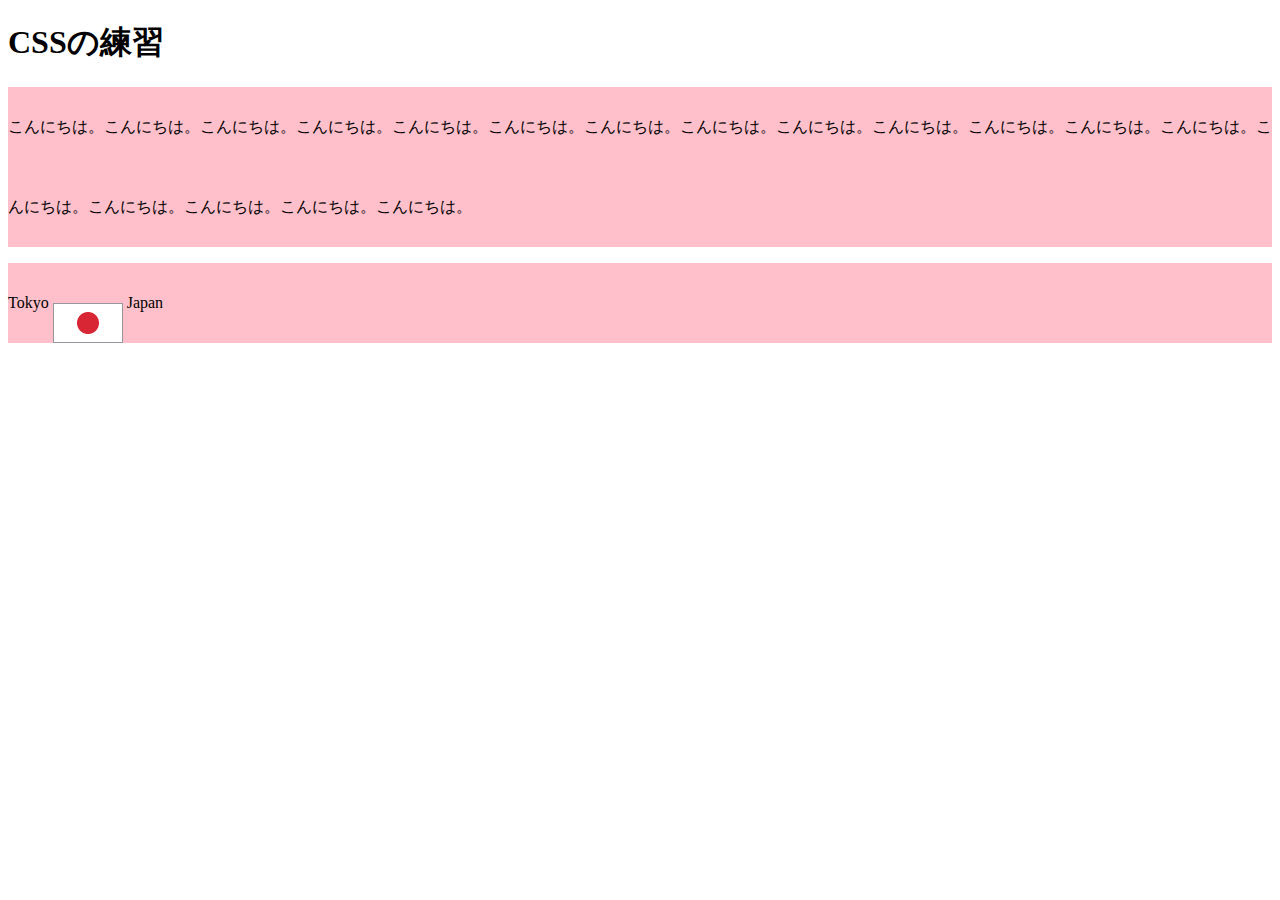
==== index.html @ 8aa3925b "my css" ====
<!DOCTYPE html>
<html lang="ja">
<head>
    <meta charset="utf-8">
    <title>CSSの練習</title>
    <link rel="stylesheet" href="css/styles.css">
</head>
<body>
    <h1>CSSの練習</h1>
    <p>こんにちは。こんにちは。こんにちは。こんにちは。こんにちは。こんにちは。こんにちは。こんにちは。こんにちは。こんにちは。こんにちは。こんにちは。こんにちは。こんにちは。こんにちは。こんにちは。こんにちは。こんにちは。</p>
    <p>Tokyo <img src="img/japan.png"> Japan</p>
</body>
</html>
---- css/styles.css ----
p {
    line-height: 5;
    background-color: pink;
}

img {
    vertical-align: bottom;
}
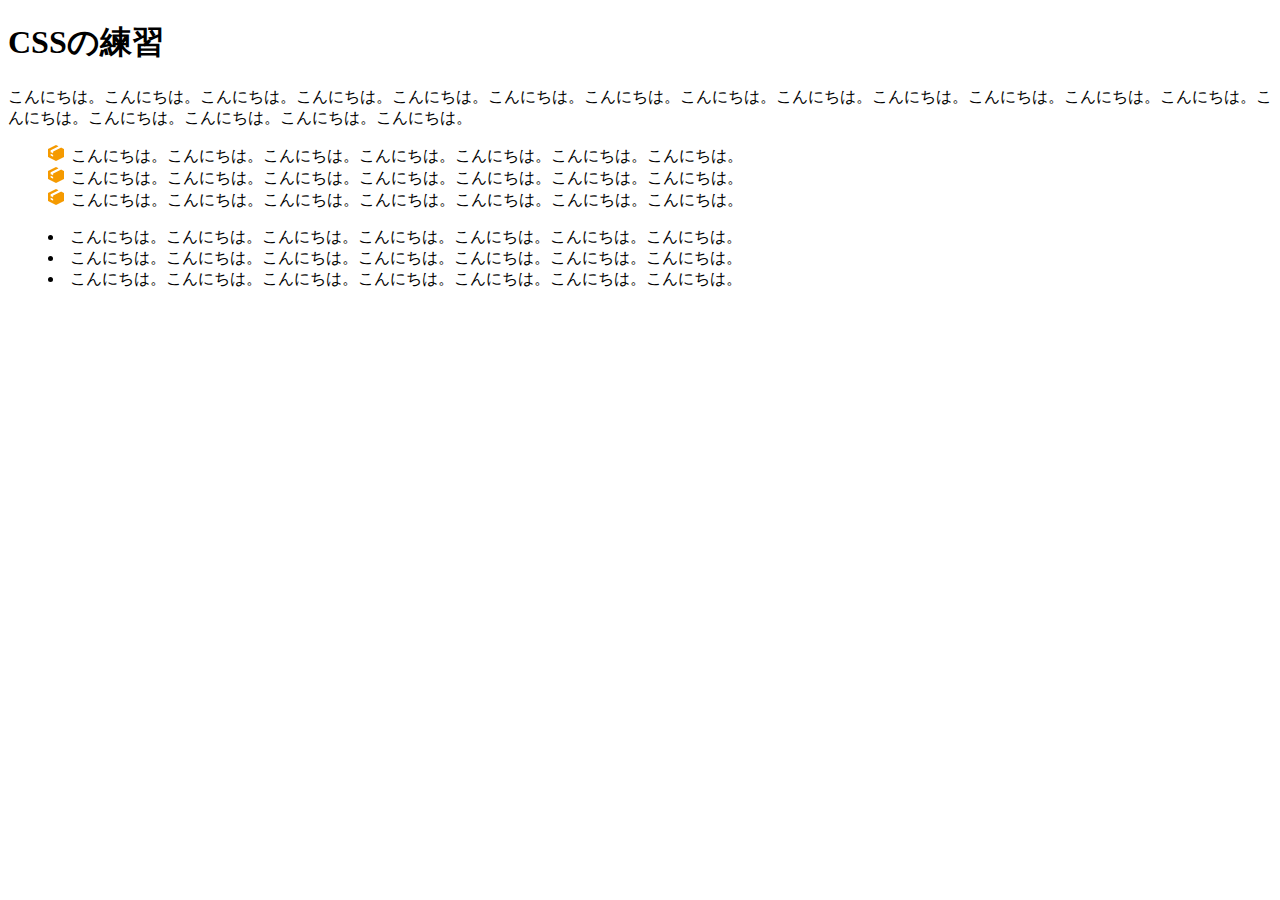
==== commit 2f8c5ec6: "change CSS" ====
--- a/index.html
+++ b/index.html
@@ -8,6 +8,15 @@
 <body>
     <h1>CSSの練習</h1>
     <p>こんにちは。こんにちは。こんにちは。こんにちは。こんにちは。こんにちは。こんにちは。こんにちは。こんにちは。こんにちは。こんにちは。こんにちは。こんにちは。こんにちは。こんにちは。こんにちは。こんにちは。こんにちは。</p>
-    <p>Tokyo <img src="img/japan.png"> Japan</p>
+    <ul>
+        <li>こんにちは。こんにちは。こんにちは。こんにちは。こんにちは。こんにちは。こんにちは。</li>
+        <li>こんにちは。こんにちは。こんにちは。こんにちは。こんにちは。こんにちは。こんにちは。</li>
+        <li>こんにちは。こんにちは。こんにちは。こんにちは。こんにちは。こんにちは。こんにちは。</li>
+    </ul>
+    <ol>
+        <li>こんにちは。こんにちは。こんにちは。こんにちは。こんにちは。こんにちは。こんにちは。</li>
+        <li>こんにちは。こんにちは。こんにちは。こんにちは。こんにちは。こんにちは。こんにちは。</li>
+        <li>こんにちは。こんにちは。こんにちは。こんにちは。こんにちは。こんにちは。こんにちは。</li>
+    </ol>
 </body>
 </html>--- a/css/styles.css
+++ b/css/styles.css
@@ -1,8 +1,12 @@
-p {
-    line-height: 5;
-    background-color: pink;
+ul {
+    /* list-style-type: circle;
+    list-style-position: inside;
+    list-style-image: url(../img/icon.png); */
+    list-style: circle inside url(../img/icon.png);
 }
 
-img {
-    vertical-align: bottom;
-}
+ol {
+    list-style-type: lower-alpha;
+    list-style: inside;
+    /* list-style-type: none; */
+}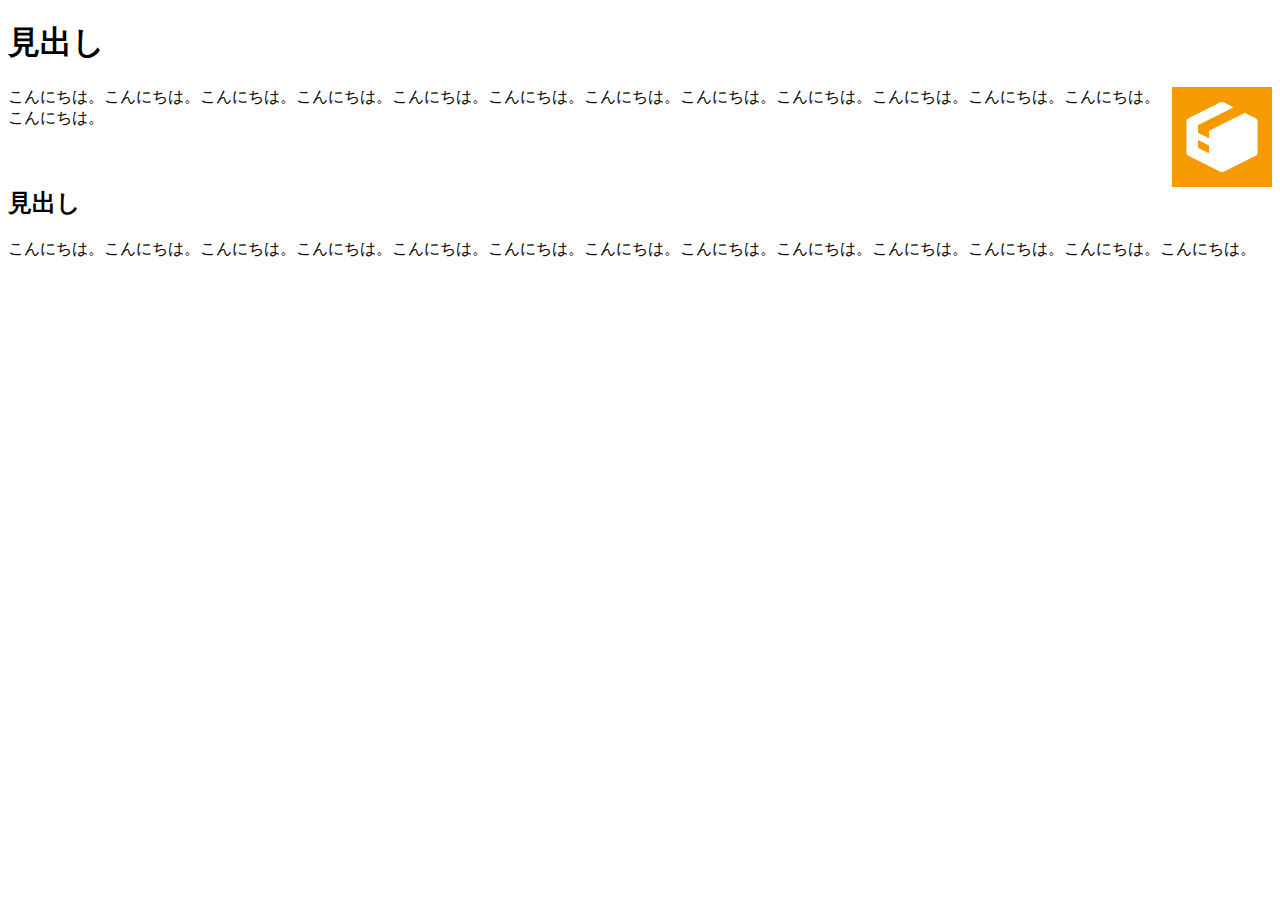
==== commit 4047cb70: "study css" ====
--- a/index.html
+++ b/index.html
@@ -6,17 +6,10 @@
     <link rel="stylesheet" href="css/styles.css">
 </head>
 <body>
-    <h1>CSSの練習</h1>
-    <p>こんにちは。こんにちは。こんにちは。こんにちは。こんにちは。こんにちは。こんにちは。こんにちは。こんにちは。こんにちは。こんにちは。こんにちは。こんにちは。こんにちは。こんにちは。こんにちは。こんにちは。こんにちは。</p>
-    <ul>
-        <li>こんにちは。こんにちは。こんにちは。こんにちは。こんにちは。こんにちは。こんにちは。</li>
-        <li>こんにちは。こんにちは。こんにちは。こんにちは。こんにちは。こんにちは。こんにちは。</li>
-        <li>こんにちは。こんにちは。こんにちは。こんにちは。こんにちは。こんにちは。こんにちは。</li>
-    </ul>
-    <ol>
-        <li>こんにちは。こんにちは。こんにちは。こんにちは。こんにちは。こんにちは。こんにちは。</li>
-        <li>こんにちは。こんにちは。こんにちは。こんにちは。こんにちは。こんにちは。こんにちは。</li>
-        <li>こんにちは。こんにちは。こんにちは。こんにちは。こんにちは。こんにちは。こんにちは。</li>
-    </ol>
+    <h1>見出し</h1>
+    <p><img src="img/logo.png" width="100" height="100">こんにちは。こんにちは。こんにちは。こんにちは。こんにちは。こんにちは。こんにちは。こんにちは。こんにちは。こんにちは。こんにちは。こんにちは。こんにちは。</p>   
+    
+    <h2>見出し</h2>
+    <p>こんにちは。こんにちは。こんにちは。こんにちは。こんにちは。こんにちは。こんにちは。こんにちは。こんにちは。こんにちは。こんにちは。こんにちは。こんにちは。</p>
 </body>
 </html>--- a/css/styles.css
+++ b/css/styles.css
@@ -1,12 +1,9 @@
-ul {
-    /* list-style-type: circle;
-    list-style-position: inside;
-    list-style-image: url(../img/icon.png); */
-    list-style: circle inside url(../img/icon.png);
+img {
+    float: right
 }
 
-ol {
-    list-style-type: lower-alpha;
-    list-style: inside;
-    /* list-style-type: none; */
+h2 {
+    clear: right;
+    /* clear: left;
+    clear: both; */
 }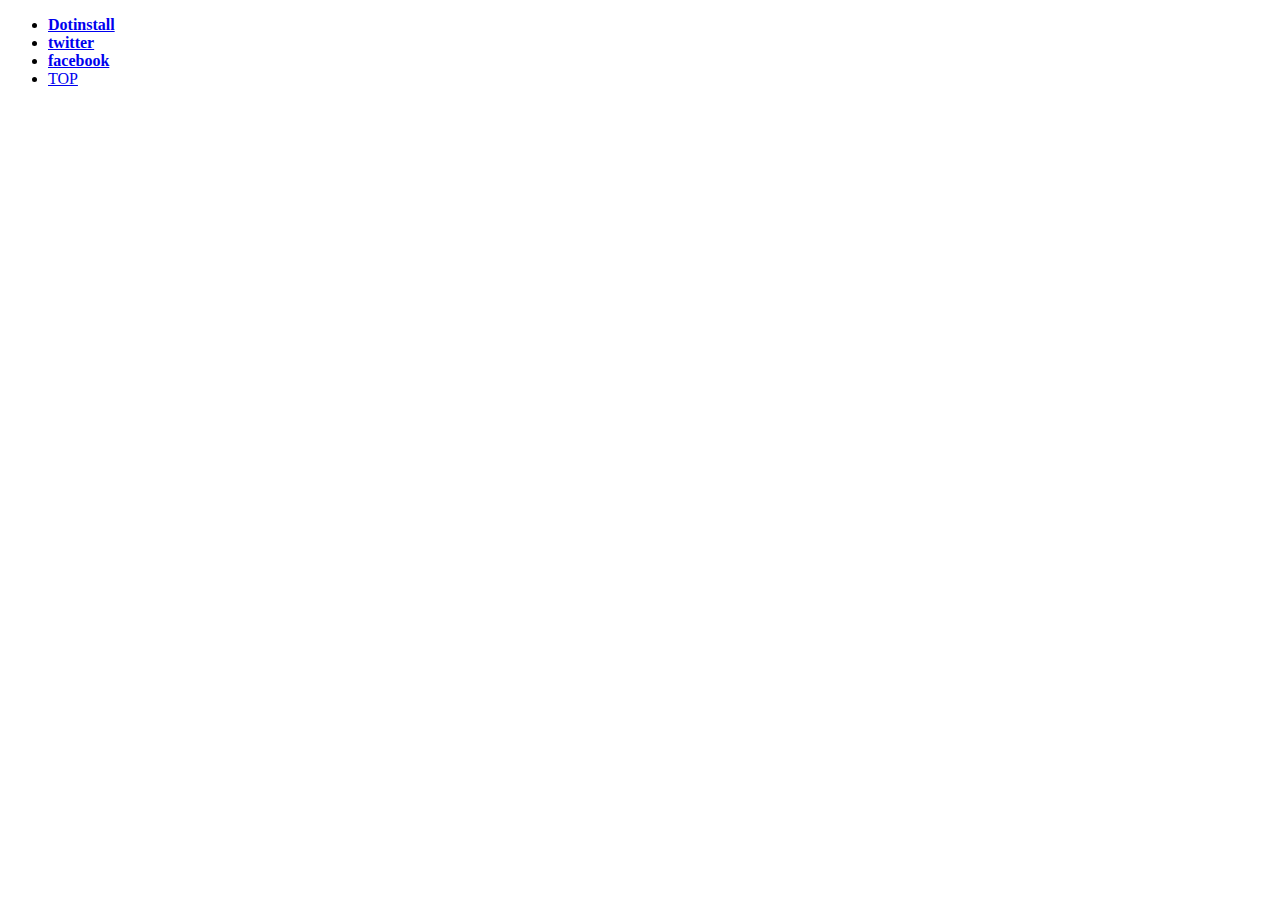
==== commit 7c3e0744: "prac css" ====
--- a/index.html
+++ b/index.html
@@ -6,10 +6,11 @@
     <link rel="stylesheet" href="css/styles.css">
 </head>
 <body>
-    <h1>見出し</h1>
-    <p><img src="img/logo.png" width="100" height="100">こんにちは。こんにちは。こんにちは。こんにちは。こんにちは。こんにちは。こんにちは。こんにちは。こんにちは。こんにちは。こんにちは。こんにちは。こんにちは。</p>   
-    
-    <h2>見出し</h2>
-    <p>こんにちは。こんにちは。こんにちは。こんにちは。こんにちは。こんにちは。こんにちは。こんにちは。こんにちは。こんにちは。こんにちは。こんにちは。こんにちは。</p>
+    <ul>
+        <li><a href="https://dotinstall.com" target="_blank">Dotinstall</a></li>
+        <li><a href="https://twitter.com/dotinstall" target="_blank">twitter</a></li>
+        <li><a href="https://facebool.com/dotinstall">facebook</a></li>
+        <li><a href="#top">TOP</a></li>
+    </ul>
 </body>
 </html>--- a/css/styles.css
+++ b/css/styles.css
@@ -1,9 +1,7 @@
-img {
-    float: right
-}
-
-h2 {
-    clear: right;
-    /* clear: left;
-    clear: both; */
+/* [target] { */
+/* [href="#top"]{ */
+/* [href^="https"]{ */
+/* [href$="dotinstall"]{ */
+[href*="com"]{
+    font-weight: bold;
 }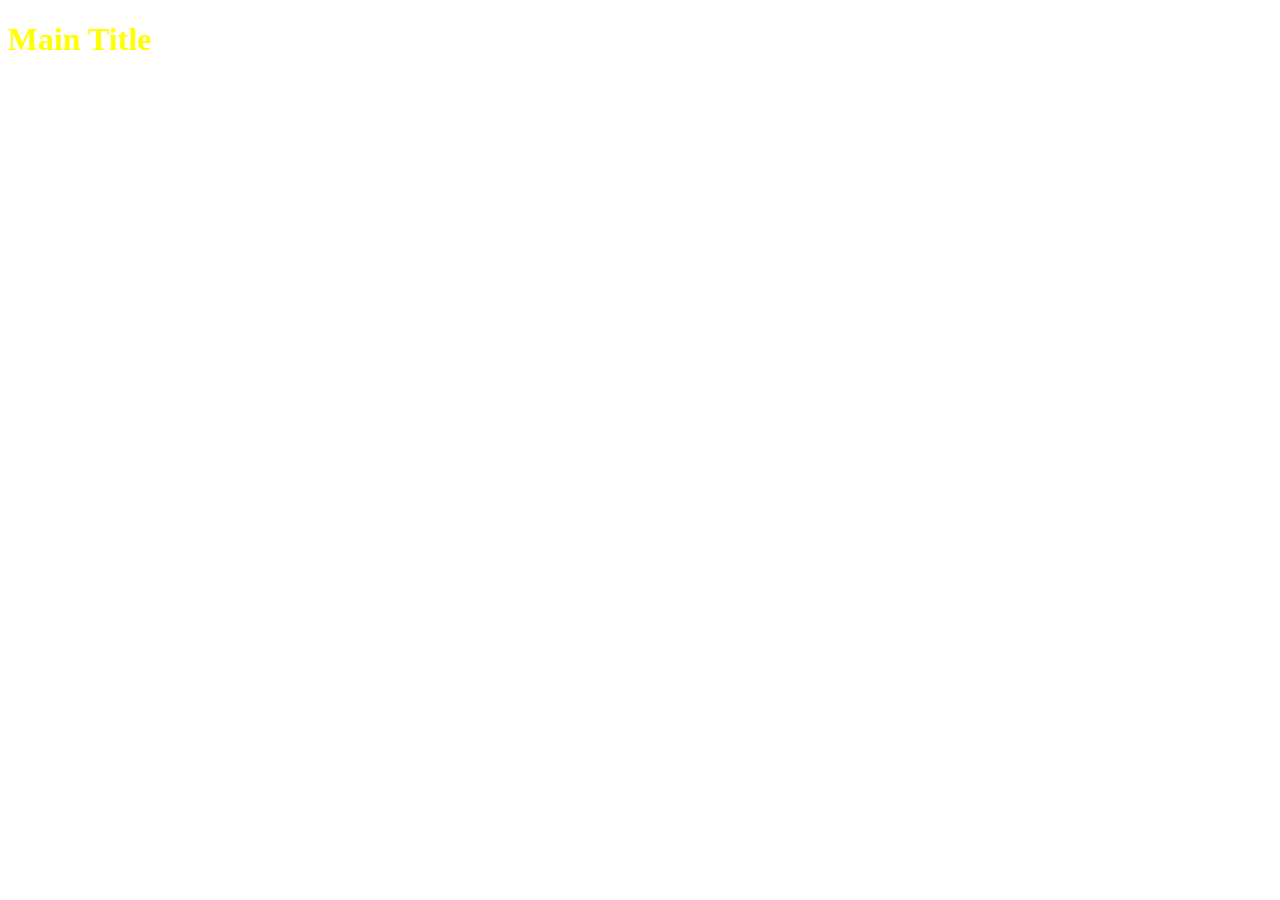
==== commit 72af1624: "add style" ====
--- a/index.html
+++ b/index.html
@@ -6,11 +6,8 @@
     <link rel="stylesheet" href="css/styles.css">
 </head>
 <body>
-    <ul>
-        <li><a href="https://dotinstall.com" target="_blank">Dotinstall</a></li>
-        <li><a href="https://twitter.com/dotinstall" target="_blank">twitter</a></li>
-        <li><a href="https://facebool.com/dotinstall">facebook</a></li>
-        <li><a href="#top">TOP</a></li>
-    </ul>
+    <section id="about">
+        <h1 id="main" class="title box" style="color: skyblue;">Main Title</h1>
+    </section>
 </body>
 </html>--- a/css/styles.css
+++ b/css/styles.css
@@ -2,6 +2,79 @@
 /* [href="#top"]{ */
 /* [href^="https"]{ */
 /* [href$="dotinstall"]{ */
-[href*="com"]{
+/* [href*="com"]{
     font-weight: bold;
-}+} */
+/* h1::before,
+h2::before {
+    content: '- ';
+}
+
+h1::after,
+h2::after {
+    content: ' -';
+    content: attr(data-subtitle);
+} */
+/* .btn {
+    width: 100px;
+    background: skyblue;
+    text-align: center;
+    padding: 4px;
+    color: white;
+    cursor: pointer;
+}
+
+.btn:hover {
+    opacity: 0.8;
+} */
+/* main > :nth-child(3) {
+    background: pink;
+} */
+/* main > :nth-child(3n) {
+    background: pink;
+} */
+
+/* main > :nth-child(odd) {
+    background: pink;
+}
+
+main > :nth-child(even) {
+    background: pink;
+} */
+/* main > :first-child {
+    background: pink;
+}
+
+main > :last-child {
+    background: skyblue;
+} */
+
+/* main > h2:nth-of-type(3) {
+    background: pink;
+} */
+/* 
+main > h2:nth-of-type(2n) {
+    background: pink;
+} */
+
+/* main > h2:first-of-type {
+    background: pink;
+}
+
+main > h2:last-of-type {
+    background: skyblue;
+} */
+
+/* li:empty {
+    background: skyblue;
+} */
+/* 
+li:not(:empty) {
+    background: skyblue;
+} */
+
+#about > #main { color: gray;}
+h1 { color: red !important; }
+h1#main.box { color: yellow !important; }
+section > #main.title { color: blue;}
+section#about > h1 {color: pink;}